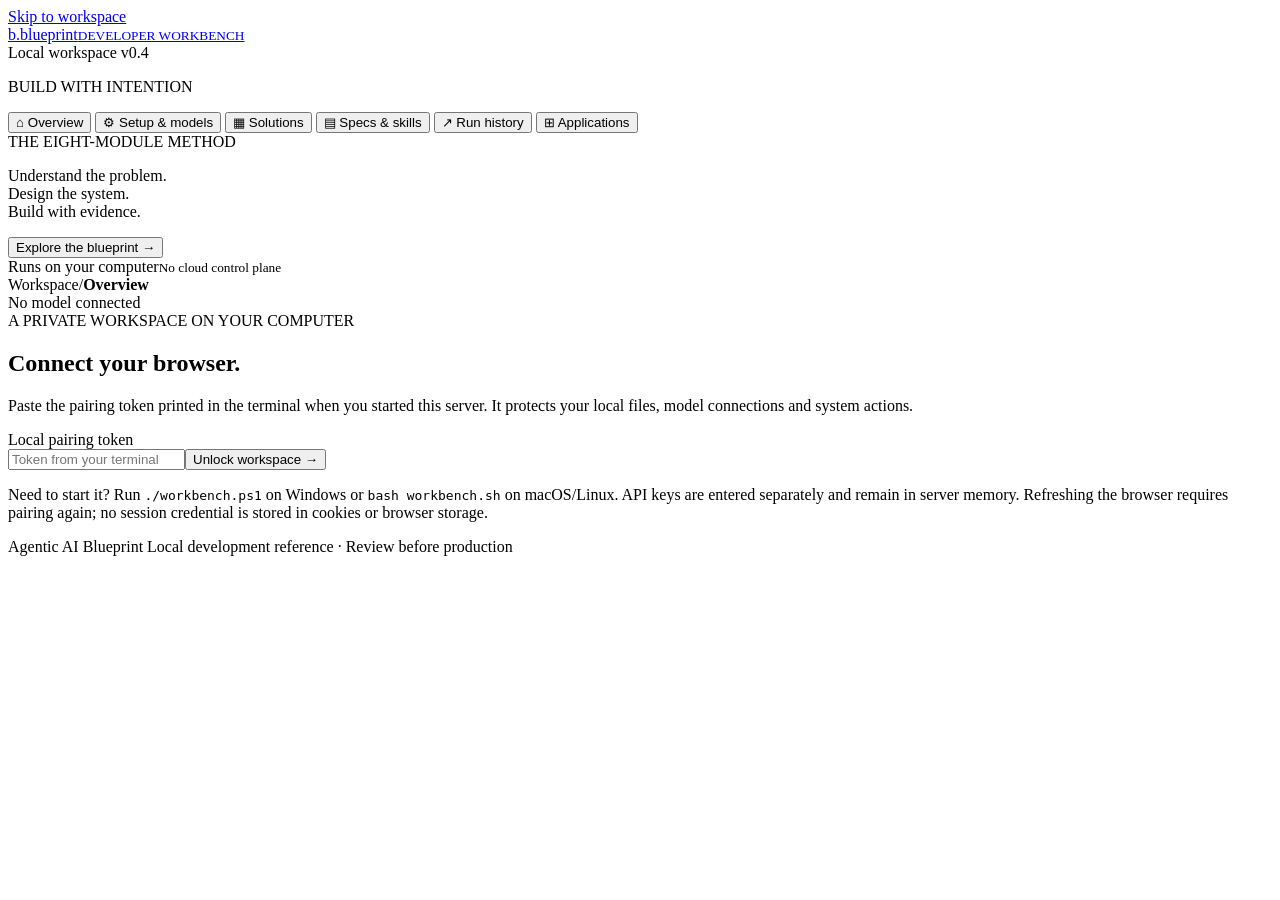
==== src/workbench/ui/index.html @ 740060a8 "Add local AI development workbench with guided specs and isolated previews" ====
<!doctype html>
<html lang="en">
<head><meta charset="UTF-8"><meta name="viewport" content="width=device-width,initial-scale=1"><meta name="color-scheme" content="light"><title>Blueprint · Developer Workbench</title><link rel="stylesheet" href="/assets/style.css"><script src="/assets/app.js" defer></script></head>
<body>
<a class="skip" href="#main">Skip to workspace</a>
<aside class="sidebar">
  <a class="brand" href="#home"><span class="brand-mark" aria-hidden="true">b.</span><span>blueprint<small>DEVELOPER WORKBENCH</small></span></a>
  <div class="workspace-badge"><span class="dot"></span> Local workspace <span class="mono">v0.4</span></div>
  <p class="nav-caption">BUILD WITH INTENTION</p>
  <nav aria-label="Workspace navigation">
    <button data-view="home" class="active"><span aria-hidden="true">⌂</span> Overview</button>
    <button data-view="setup"><span aria-hidden="true">⚙</span> Setup & models <span id="connection-dot" class="nav-dot"></span></button>
    <button data-view="solutions"><span aria-hidden="true">▦</span> Solutions</button>
    <button data-view="library"><span aria-hidden="true">▤</span> Specs & skills</button>
    <button data-view="runs"><span aria-hidden="true">↗</span> Run history</button>
    <button data-view="apps"><span aria-hidden="true">⊞</span> Applications</button>
  </nav>
  <div class="sidebar-note"><span class="eyebrow">THE EIGHT-MODULE METHOD</span><p>Understand the problem.<br>Design the system.<br>Build with evidence.</p><button class="text-link" data-view="library">Explore the blueprint →</button></div>
  <div class="sidebar-footer"><span class="dot"></span><span>Runs on your computer<small>No cloud control plane</small></span></div>
</aside>
<div class="shell">
  <header class="topbar"><div><span class="crumb">Workspace</span><span class="separator">/</span><strong id="page-name">Overview</strong></div><div class="top-actions"><span id="provider-status" class="pill">No model connected</span><button id="disconnect-session" class="quiet small" hidden>Lock workspace</button></div></header>
  <div id="notice" class="notice" role="status" aria-live="polite" hidden></div>
  <main id="main" tabindex="-1">
    <section id="pairing" class="pairing card">
      <span class="eyebrow">A PRIVATE WORKSPACE ON YOUR COMPUTER</span><h1>Connect your browser.</h1><p>Paste the pairing token printed in the terminal when you started this server. It protects your local files, model connections and system actions.</p>
      <form id="pair-form"><label for="pair-token">Local pairing token</label><div class="inline"><input id="pair-token" type="password" required autocomplete="off" placeholder="Token from your terminal"><button class="primary">Unlock workspace →</button></div></form>
      <p class="subtle">Need to start it? Run <code>./workbench.ps1</code> on Windows or <code>bash workbench.sh</code> on macOS/Linux. API keys are entered separately and remain in server memory. Refreshing the browser requires pairing again; no session credential is stored in cookies or browser storage.</p>
    </section>
    <div id="workspace" hidden>
    <section id="view-home" class="view">
      <div class="page-intro"><div><span class="eyebrow">YOUR IDEA. A CLEAR PATH TO BUILD IT.</span><h1>From problem statement<br>to working application.</h1><p>Connect a model. Define what matters. Work through capability,<br class="desktop"> design and implementation—with an explanation at every step.</p></div><div class="hero-stamp"><span class="stamp-number">8</span><span>core modules.<br>one repeatable method.</span></div></div>
      <div class="journey" aria-label="Engineering sequence"><div><span>01</span><strong>Connect</strong><small>Your machine & model</small></div><div><span>02</span><strong>Define</strong><small>Problem & capability</small></div><div><span>03</span><strong>Design</strong><small>Architecture & tradeoffs</small></div><div><span>04</span><strong>Decompose</strong><small>Dependencies & checks</small></div><div><span>05</span><strong>Build & learn</strong><small>Code, test, review</small></div><div><span>06</span><strong>Launch</strong><small>Your local application</small></div></div>
      <div class="grid-two home-actions"><article class="card start-card"><span class="tag">START SOMETHING NEW</span><h2>What do you want to build?</h2><p>Bring a business problem. The workbench turns it into reviewable specs, then runs the selected engineering tasks.</p><button class="primary" id="home-new">Create a solution <span>→</span></button><small>Any domain · staged or continuous · explicit approvals</small></article><article class="card reference-card"><div class="inline between"><span class="tag">INCLUDED REFERENCE</span><span class="pill green">Ready to explore</span></div><h2>Government tender intelligence</h2><p>Upload digital PDFs, review evidence, compare bids and record independent decisions. Explore a real reference before building your own.</p><button id="home-tender" class="secondary">Explore the tender reference →</button><small>Synthetic data only until your production controls are approved.</small></article></div>
      <div class="section-head"><h2>Your workspace, at a glance</h2><button class="text-button" id="refresh-home">Refresh ↻</button></div><div class="stats"><div><span>Solutions</span><strong id="stat-solutions">—</strong><small>Independent problem spaces</small></div><div><span>Reusable skills</span><strong id="stat-skills">—</strong><small>Loaded from this repository</small></div><div><span>Model connection</span><strong id="stat-model">Not set</strong><small>Test before generating</small></div><div><span>Execution boundary</span><strong>Local + isolated</strong><small>Generated code runs in Docker</small></div></div>
      <article class="card advice-card"><div><span class="eyebrow">ASK YOUR WORKBENCH</span><h2>Understand the next decision.</h2><p>Ask about model choices, the blueprint or your selected solution. Answers are advice; actions always use the visible workflow controls.</p></div><form id="ask-form"><label class="sr-only" for="ask-text">Question for the workbench</label><textarea id="ask-text" rows="2" required placeholder="Which model should I evaluate for a document-heavy tender workflow, and why?"></textarea><button class="primary small">Ask connected model →</button></form><div id="advice-answer" class="prose" hidden></div></article>
    </section>

    <section id="view-setup" class="view" hidden>
      <div class="section-head page-head"><div><span class="eyebrow">01 / SET UP YOUR ENVIRONMENT</span><h1>Your machine. Your model.</h1><p>Cloud inference is optional. Generated-code execution requires Docker; browsing and specification work do not.</p></div><button id="scan-system" class="secondary">Detect environment ↻</button></div>
      <div id="hardware" class="stats"><p class="subtle">Choose Detect environment to inspect this computer. GPU acceleration is never assumed.</p></div>
      <div class="grid-two setup-grid"><article class="card"><div class="section-head"><h2>Model connection</h2><span class="pill">Session only</span></div><p class="subtle">Connect directly to your provider. Your key is not saved in the browser, specs, run database or Git.</p>
        <form id="connection-form"><div class="form-grid"><label>Provider<select id="provider"><option value="openai">OpenAI API</option><option value="gemini">Google Gemini API</option><option value="ollama">Ollama · localhost</option></select></label><label>Model ID<input id="model" list="model-list" required placeholder="Select from your account or enter an exact ID"><datalist id="model-list"></datalist></label></div><label id="key-label">API key<input id="api-key" type="password" autocomplete="off" placeholder="Held in memory until disconnect/restart"></label><div class="inline between"><button type="button" id="list-models" class="text-button">List available models ↻</button><a id="provider-docs" href="https://developers.openai.com/api/docs/models" target="_blank" rel="noopener noreferrer">Provider documentation ↗</a></div><details><summary>Token budgets & configuration</summary><div class="form-grid"><label>Maximum output tokens<input id="max-tokens" type="number" value="8192" min="1024" max="32768"></label><label>Configured context window<input id="context-window" type="number" value="65536" min="8192" max="200000"></label></div><p class="subtle">Use the selected model's documented limits. Large context uses more memory and can cost more. Temperature is omitted for model compatibility.</p></details><label class="check"><input id="provider-consent" type="checkbox" required><span>I authorize sending selected briefs, specs, code and hardware summaries to this provider. Cloud requests may incur charges. No real tender documents are sent by this connection.</span></label><div class="inline"><button class="primary">Connect & test structured output</button><button id="disconnect-model" type="button" class="quiet">Disconnect</button></div></form><div id="connection-result" class="result" hidden></div>
      </article><article class="card"><span class="eyebrow">KEEP THE CHOICE EVIDENCE-BASED</span><h2>There is no universal “best model”.</h2><ol class="lesson-list"><li><strong>Check the data boundary.</strong><span>Use cloud only when the selected data can leave this computer.</span></li><li><strong>Test compatibility.</strong><span>The connection probe verifies a structured JSON response and reports observed latency.</span></li><li><strong>Evaluate your task.</strong><span>Review capability quality, tests and failure cases. A small connection test is not a quality benchmark.</span></li><li><strong>Measure the tradeoff.</strong><span>Compare accuracy, abstention, latency and actual usage before choosing for production.</span></li></ol><p class="callout">For Intel integrated graphics, system RAM is shared. Ollama's Vulkan path is experimental; start small and verify the runtime actually uses your GPU.</p><a href="https://docs.ollama.com/gpu" target="_blank" rel="noopener noreferrer">Read current Ollama hardware support ↗</a></article></div>
      <div class="section-head"><h2>Optional local inference</h2><span class="subtle">Estimates, not measured performance</span></div><div id="local-models" class="grid-two"><div class="card subtle">Detect the environment to see the local shortlist and currently installed models.</div></div>
      <div class="section-head"><h2>Prerequisites & explicit actions</h2></div><div class="grid-three"><article class="card"><h3>Ollama runtime</h3><p>Install through Winget on Windows or Homebrew on macOS when available. Other systems get official manual steps. No downloaded shell script is executed automatically.</p><div class="button-stack"><button data-system-action="install-ollama" class="secondary">Review installation…</button><button data-system-action="start-ollama" class="quiet">Start Ollama on loopback</button></div><a href="https://ollama.com/download" target="_blank" rel="noopener noreferrer">Official download ↗</a></article><article class="card"><h3>Docker</h3><p>Required only to test or launch generated code safely. Install Docker, enable the supported virtualization backend, and start the daemon.</p><code>docker info</code><a href="https://docs.docker.com/get-started/get-docker/" target="_blank" rel="noopener noreferrer">Install Docker ↗</a></article><article class="card"><h3>Isolated Python runner</h3><p>Build the pinned execution image once. Tests run without network, credentials or host-repository access, with time, memory and process limits.</p><button data-system-action="build-runner" class="secondary">Review runner build…</button><small>Image downloads and package installation use network during image build only.</small></article></div>
    </section>

    <section id="view-solutions" class="view" hidden>
      <div class="section-head page-head"><div><span class="eyebrow">02—05 / SPEC-FIRST ENGINEERING</span><h1>Solutions</h1><p>Each problem has its own specs, implementation and evidence. Pick up exactly where you left off.</p></div><button id="new-solution" class="primary">+ New solution</button></div>
      <form id="brief-form" class="card" hidden><h2>Start with the problem.</h2><div class="form-grid"><label>Solution name / slug<input id="solution-name" required pattern="[a-z][a-z0-9-]{2,63}" placeholder="customer-returns"></label><label>Constraints / technology preferences<input id="solution-constraints" maxlength="4000" placeholder="Local Python app, private data, human approval…"></label></div><label>Problem statement<textarea id="problem" rows="5" required minlength="30" maxlength="16000" placeholder="Who needs this? What do they do today? What must improve, and how will you know it works?"></textarea></label><p class="subtle">The model reads this repo's capability skill and input template. Unknown business decisions remain questions for you, not invented policy.</p><button class="primary">Generate capability →</button></form>
      <div class="solution-layout"><div id="solution-list" class="solution-list"><p class="subtle">Loading solutions…</p></div><div id="solution-detail" class="card"><div class="empty"><span>▦</span><h2>Choose a solution</h2><p>Inspect its specs, review its plan, and choose the next engineering step.</p></div></div></div>
    </section>

    <section id="view-library" class="view" hidden><div class="page-head"><span class="eyebrow">THE METHODOLOGY, IN THE OPEN</span><h1>Specs, skills & cookbook</h1><p>Loaded from files in this checkout at runtime. The blueprint defines the method; skills describe how to do the work.</p></div><div id="module-list" class="module-grid"></div><div class="section-head"><h2>Repository library</h2><label class="sr-only" for="library-filter">Filter library</label><input id="library-filter" type="search" placeholder="Find a skill or reference…"></div><div class="library-layout"><div id="library-list"></div><article class="card"><div id="library-title" class="eyebrow">SELECT A FILE</div><pre id="library-content" class="file-view">Select a skill, schema or cookbook to inspect its actual repository contents.</pre></article></div></section>

    <section id="view-runs" class="view" hidden><div class="section-head page-head"><div><span class="eyebrow">OBSERVABLE PROGRESS</span><h1>Run history</h1><p>Lessons, generated artifacts, validation and actionable blockers. Keys and provider request bodies are never recorded.</p></div><button id="refresh-runs" class="secondary">Refresh ↻</button></div><div class="library-layout"><div id="run-list"></div><article id="run-detail" class="card"><div class="empty"><h2>Every step leaves a trail.</h2><p>Select a run to see what happened, what was verified and what needs your attention.</p></div></article></div></section>

    <section id="view-apps" class="view" hidden><div class="page-head"><span class="eyebrow">06 / OPEN WHAT YOU BUILT</span><h1>Your applications</h1><p>Separate applications, managed locally. URLs appear only after startup and a successful health check.</p></div><article class="card reference-banner"><div><span class="tag">TRUSTED REPOSITORY REFERENCE</span><h2>Government tender intelligence</h2><p>Portfolio, documents, bidder inventory, evidence review, deterministic rankings, independent approval and audit. Local SQLite data persists across launches.</p></div><button id="launch-tender" class="primary">Launch tender portal →</button></article><p class="callout">Tender launch does not need an LLM key or Docker. Use synthetic PDFs: local development identities and parser safeguards are not production certification. The workbench model key is not shared with the tender process.</p><div id="app-list" class="grid-two"></div><div id="role-tokens" class="card" hidden></div></section>
    </div>
  </main>
  <footer>Agentic AI Blueprint <span>Local development reference · Review before production</span></footer>
</div>
<dialog id="action-dialog"><form method="dialog"><div class="section-head"><h2 id="action-title">Review action</h2><button class="quiet" value="cancel" aria-label="Close confirmation">×</button></div><p id="action-description"></p><pre id="action-command"></pre><label class="check"><input id="action-confirmed" type="checkbox"><span>I authorize this local action, its stated download/resource use and applicable package terms. No credentials will be written to Git.</span></label><div class="inline end"><button class="quiet" value="cancel">Cancel</button><button id="action-proceed" class="primary" value="default">Confirm & continue</button></div></form></dialog>
</body></html>
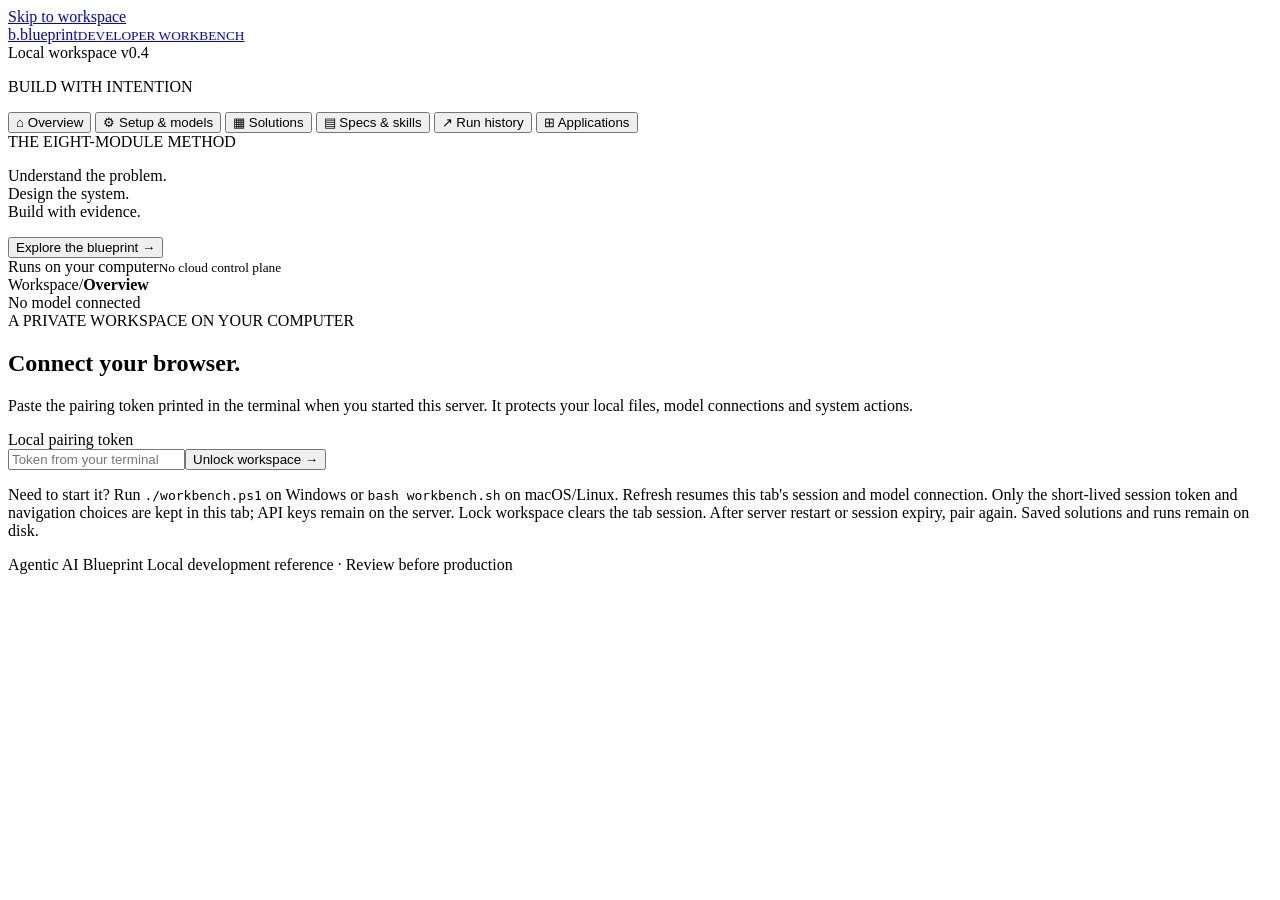
==== commit f68cb88e: "Restore Workbench tab session and model connection after refresh" ====
--- a/src/workbench/ui/index.html
+++ b/src/workbench/ui/index.html
@@ -25,7 +25,7 @@
     <section id="pairing" class="pairing card">
       <span class="eyebrow">A PRIVATE WORKSPACE ON YOUR COMPUTER</span><h1>Connect your browser.</h1><p>Paste the pairing token printed in the terminal when you started this server. It protects your local files, model connections and system actions.</p>
       <form id="pair-form"><label for="pair-token">Local pairing token</label><div class="inline"><input id="pair-token" type="password" required autocomplete="off" placeholder="Token from your terminal"><button class="primary">Unlock workspace →</button></div></form>
-      <p class="subtle">Need to start it? Run <code>./workbench.ps1</code> on Windows or <code>bash workbench.sh</code> on macOS/Linux. API keys are entered separately and remain in server memory. Refreshing the browser requires pairing again; no session credential is stored in cookies or browser storage.</p>
+      <p class="subtle">Need to start it? Run <code>./workbench.ps1</code> on Windows or <code>bash workbench.sh</code> on macOS/Linux. Refresh resumes this tab's session and model connection. Only the short-lived session token and navigation choices are kept in this tab; API keys remain on the server. Lock workspace clears the tab session. After server restart or session expiry, pair again. Saved solutions and runs remain on disk.</p>
     </section>
     <div id="workspace" hidden>
     <section id="view-home" class="view">
